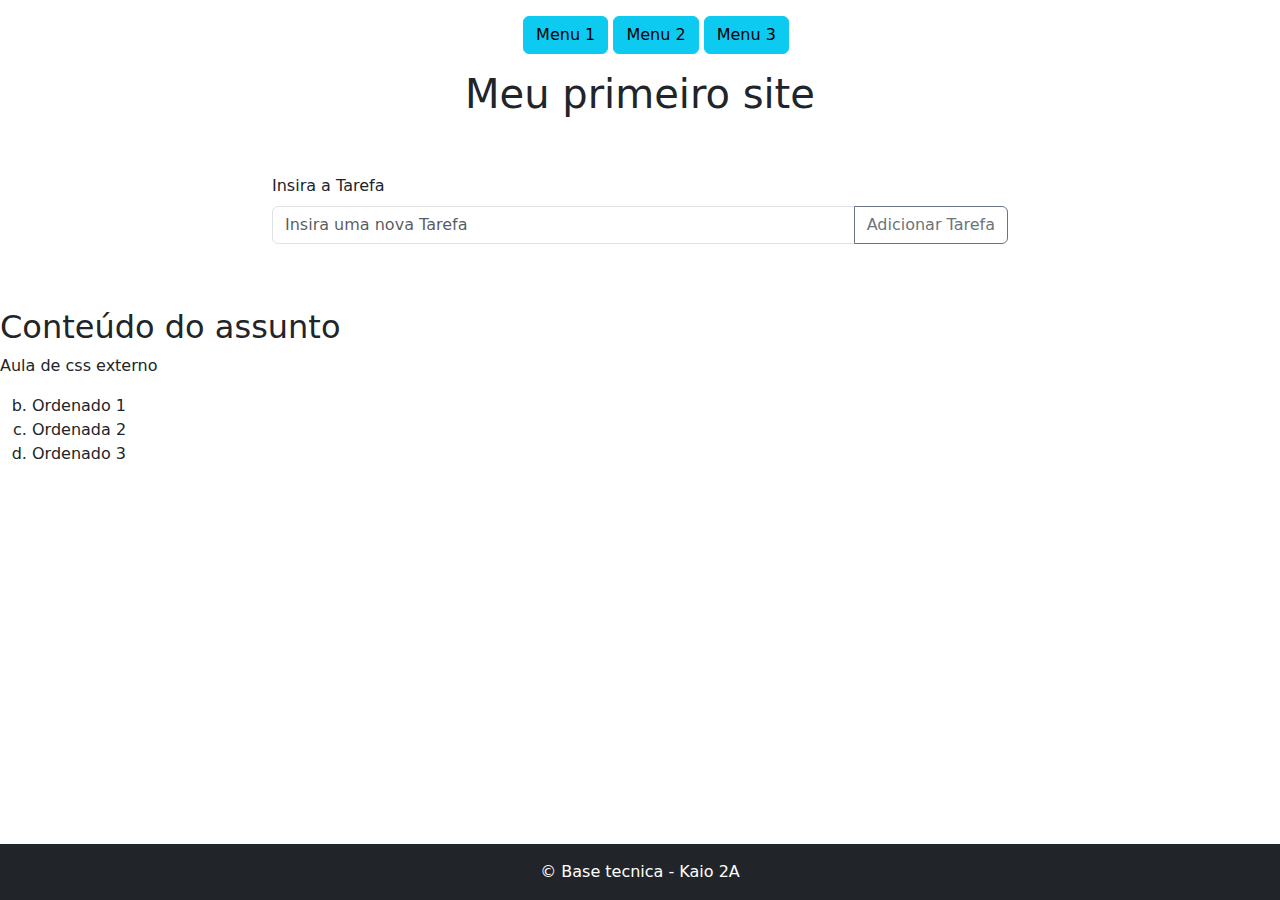
==== index.html @ b60fb831 "Add files via upload" ====
<!DOCTYPE html>
<html lang="pt-br">
<head>
    <meta charset="UTF-8">
    <title>Document :D</title><!-- Comentario -->
    <link rel="stylesheet" href="style.css">
    <link href="https://cdn.jsdelivr.net/npm/bootstrap@5.3.3/dist/css/bootstrap.min.css" rel="stylesheet" integrity="sha384-QWTKZyjpPEjISv5WaRU9OFeRpok6YctnYmDr5pNlyT2bRjXh0JMhjY6hW+ALEwIH" crossorigin="anonymous">

</head>
<body>
    <header class="mt-3 text-center">
        <nav>
            <ul>
                <a type="button" class="btn btn-info" href="index.html">
                    <li class="menu">Menu 1</li>
                </a>
                <a type="button" class="btn btn-info" href="Menu2.html">
                    <li class="menu">Menu 2</li>
                </a>
                <a type="button" class="btn btn-info" href="Menu3.html">
                    <li class="menu">Menu 3</li>
                </a>
            </ul>
        </nav>
        <h1>Meu primeiro site</h1>
    </header>
    <main>
        <div class="container my-5">
            <div class="row justify-content-center">
                <div class="col-md-8">
                    <div class="mb-3">
                        <label for="inputText" class="form-label">Insira a Tarefa</label>
                        <div class="input-group">
                            <input type="text" id="inputText" class="form-control" placeholder="Insira uma nova Tarefa">
                            <button class="btn btn-outline-secondary" type="button" onclick="addTask()">Adicionar Tarefa</button>
                        </div>
                    </div>
                    <ul class="list-group" id="taskList"></ul>
                </div>
            </div>
        </div>
        <script src="tarefas.js/tarefas.js"></script>
        <h2>Conteúdo do assunto</h2>
        <p>Aula de css externo</p>
        
        <ol type="a" start="2">
            <li> Ordenado 1</li>
            <li> Ordenada 2</li>
            <li> Ordenado 3</li>
        </ol>
    </main>
    <footer class="bg-dark text-white text-center py-3">
        &#169 Base tecnica - Kaio 2A
    </footer>
    
</body>
</html>
---- style.css ----
a{text-decoration: none;}
.menu{list-style-type: none;}
html, body {
    height: 100%;
}
body{
    display: flex;
    flex-direction: column;
}
main{
    flex: 1;
}
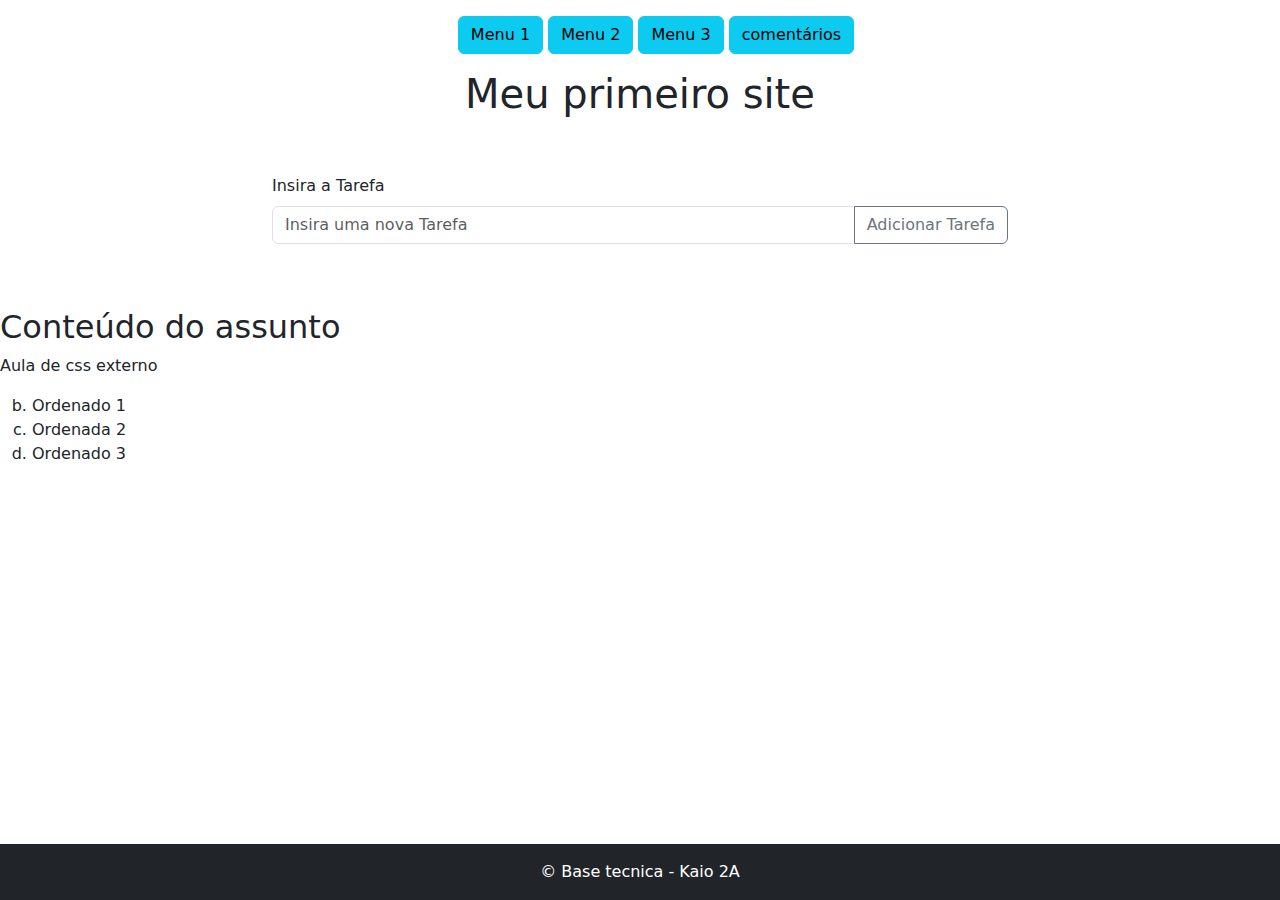
==== commit ebf03de4: "Update index.html" ====
--- a/index.html
+++ b/index.html
@@ -20,6 +20,9 @@
                 <a type="button" class="btn btn-info" href="Menu3.html">
                     <li class="menu">Menu 3</li>
                 </a>
+                 <a type="button" class="btn btn-info" href="comentarios.html">
+                    <li class="menu">comentários </li>
+                 </a>
             </ul>
         </nav>
         <h1>Meu primeiro site</h1>
@@ -54,4 +57,4 @@
     </footer>
     
 </body>
-</html>+</html>
